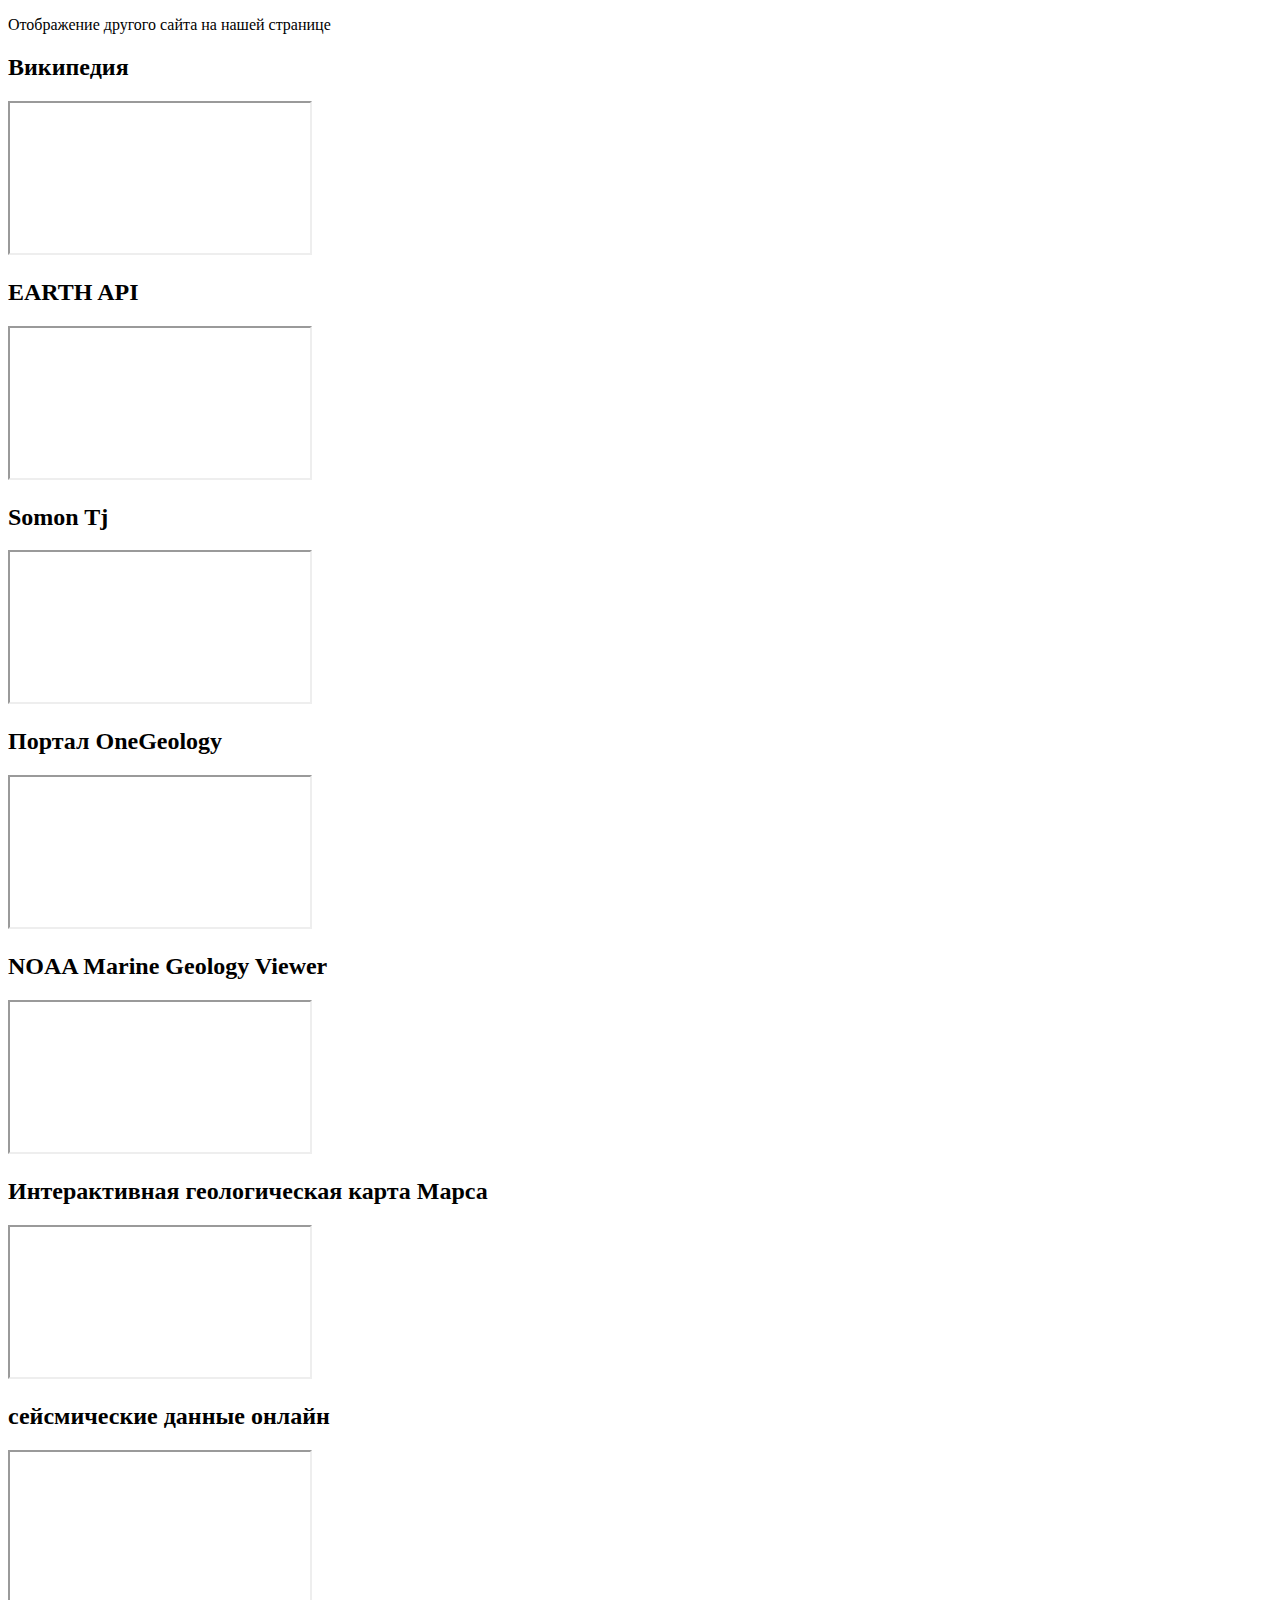
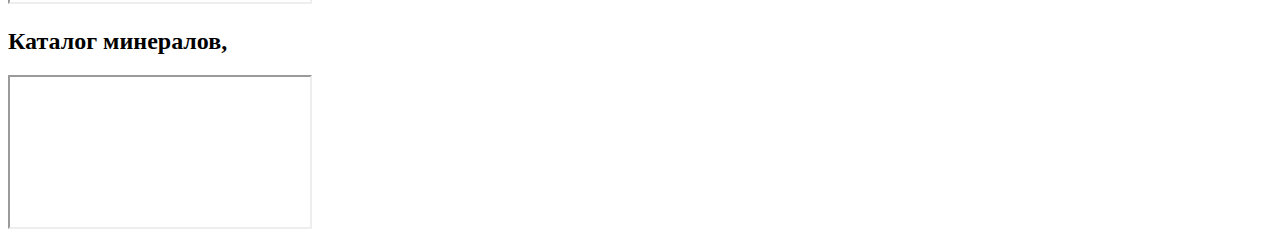
==== index.html @ 3e887a18 "Add files via upload" ====
<!DOCTYPE html>
<html lang="en">
<head>
    <meta charset="UTF-8">
    <meta name="viewport" content="width=device-width, initial-scale=1.0">
    <title>Another page on our page</title>
    <link rel="stylesheet" href="another-page-on-our-page.css">
</head>
<body>
    <div>
        <p class="text">Отображение другого сайта на нашей странице</p>
    </div>

    <div>    
        <h2 class="title">Википедия</h2>
        <div class="page">
            <iframe src="https://ru.wikipedia.org/wiki/" frameborder="1"></iframe>
        </div>
    </div>

    <div>    
        <h2 class="title">EARTH API</h2>
        <div class="page">
            <iframe src="https://www.hge.earth/" frameborder="1"></iframe>
        </div>
    </div>

    <div>    
        <h2 class="title">Somon Tj</h2>
        <div class="page">
            <iframe src="https://somon.tj/" frameborder="1"></iframe>
        </div>
    </div>

    <div>    
        <h2 class="title">Портал OneGeology </h2>
        <div class="page">
            <iframe src="http://portal.onegeology.org/OnegeologyGlobal/" frameborder="1"></iframe>
        </div>
    </div>

    <div>    
        <h2 class="title">NOAA Marine Geology Viewer</h2>
        <div class="page">
            <iframe src="https://www.ncei.noaa.gov/maps/marine_geology/" frameborder="1"></iframe>
        </div>
    </div>

    <div>    
        <h2 class="title">Интерактивная геологическая карта Марса</h2>
        <div class="page">
            <iframe src="https://www.usgs.gov/special-topics/planetary-geologic-mapping" frameborder="1"></iframe>
        </div>
    </div>

    <div>    
        <h2 class="title">сейсмические данные онлайн</h2>
        <div class="page">
            <iframe src="https://earthquaketrack.ru/?ysclid=lnhahjr62l587354799" frameborder="1"></iframe>
        </div>
    </div>


    <div>    
        <h2 class="title">Каталог минералов, </h2>
        <div class="page">
            <iframe src="https://geology.brsu.by/mineral_search%20" frameborder="1"></iframe>
        </div>
    </div>


</body>
</html>
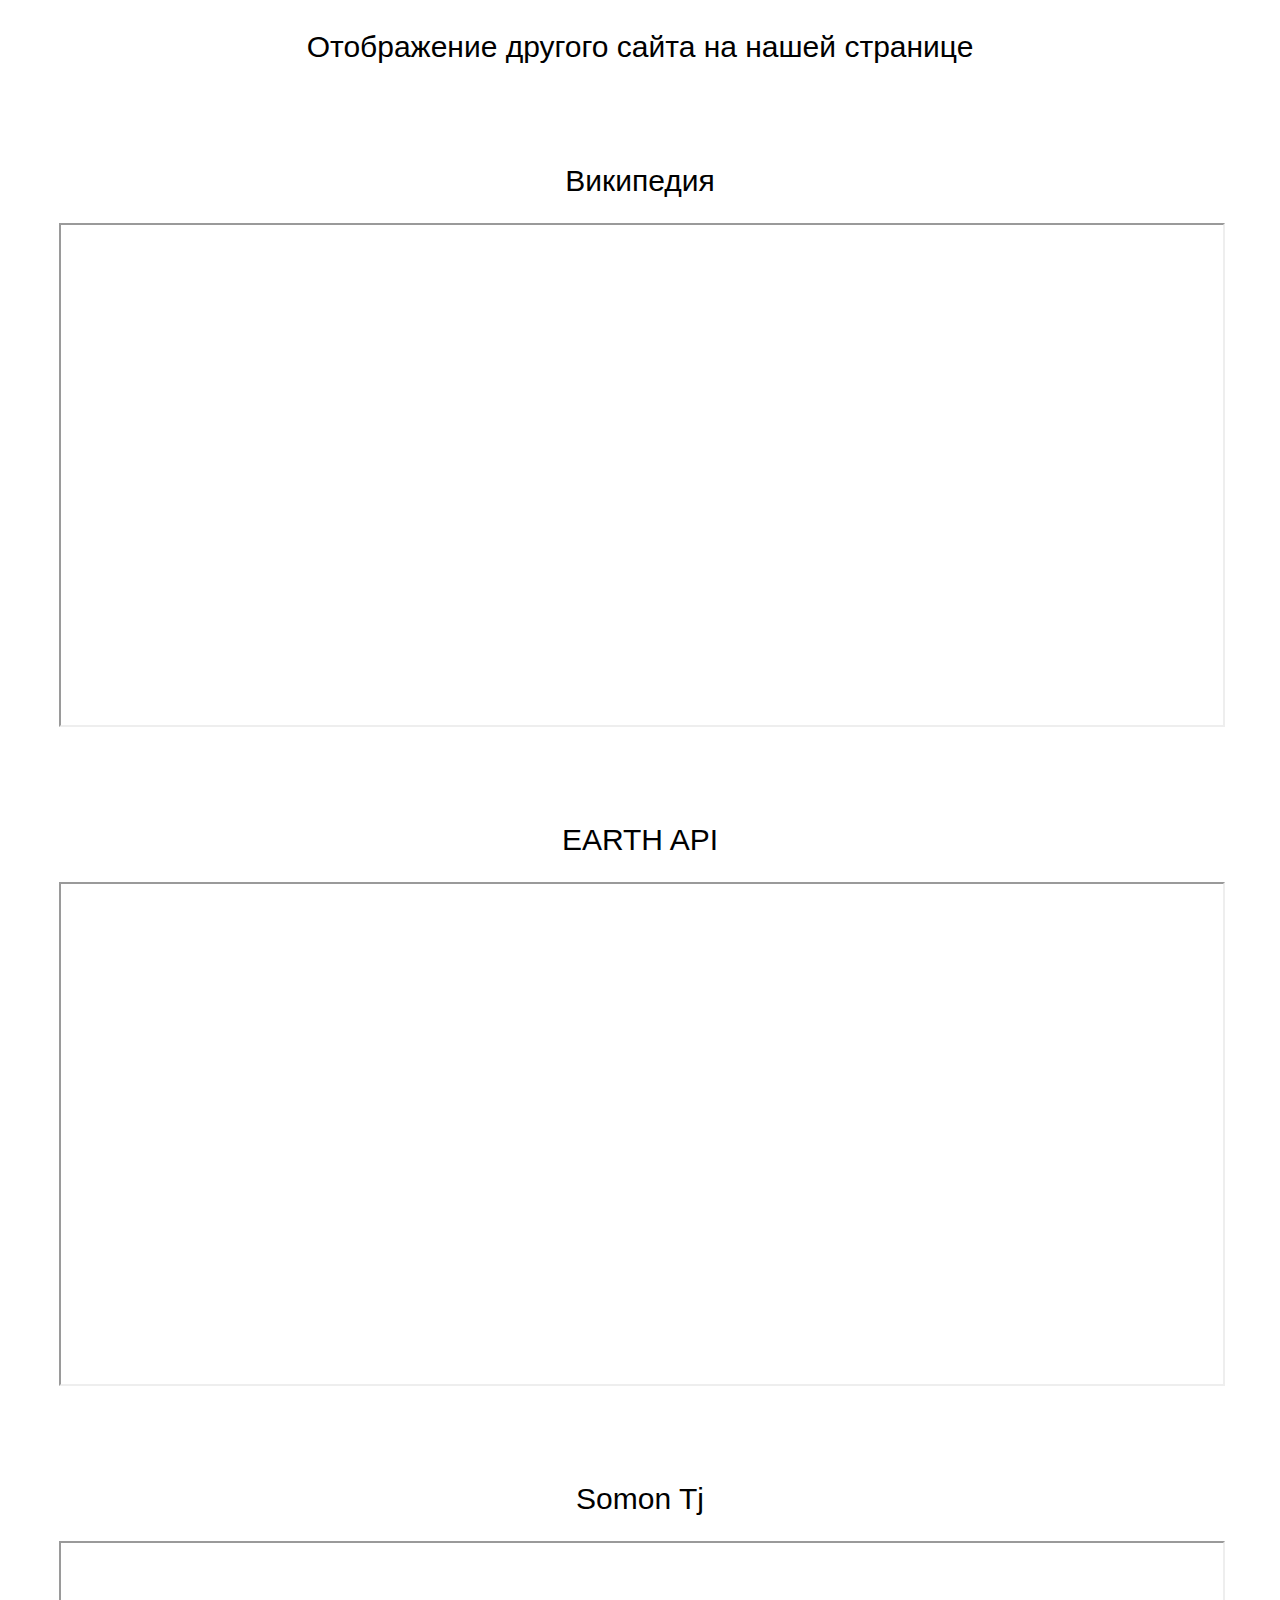
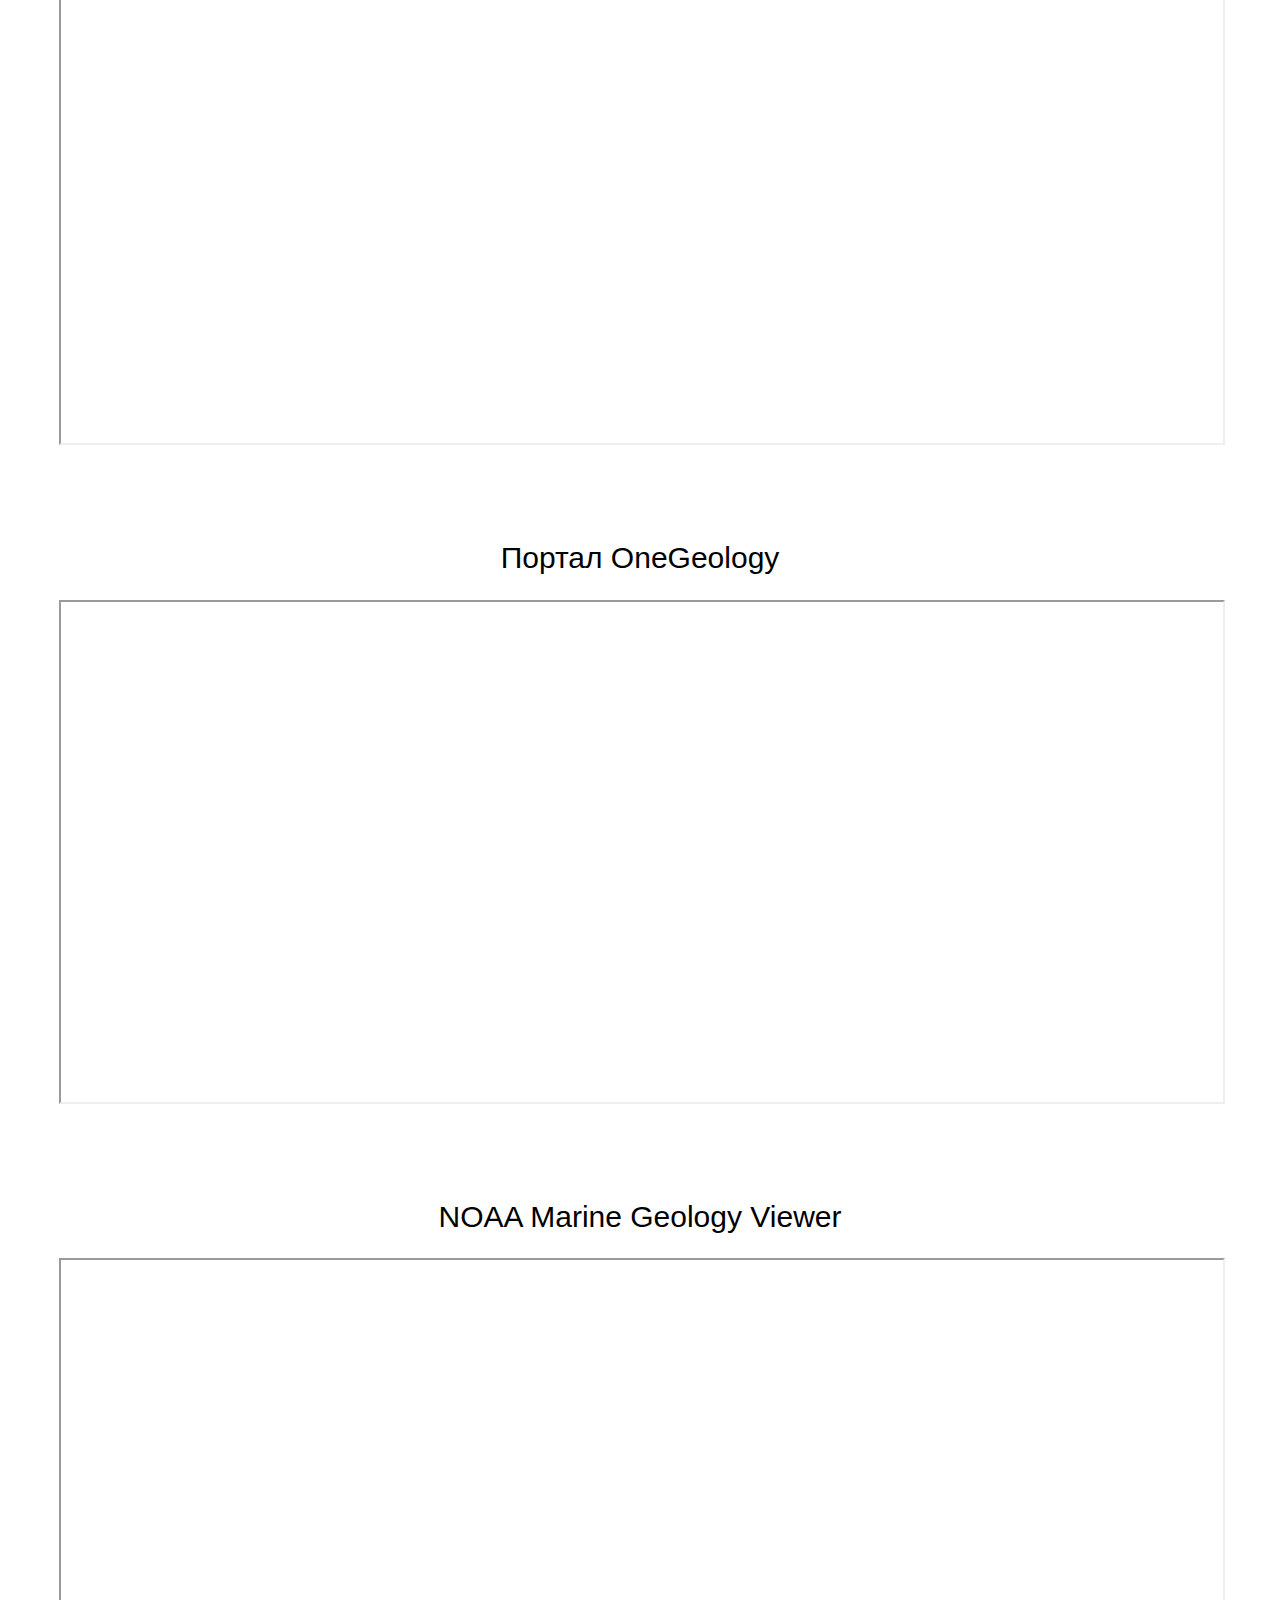
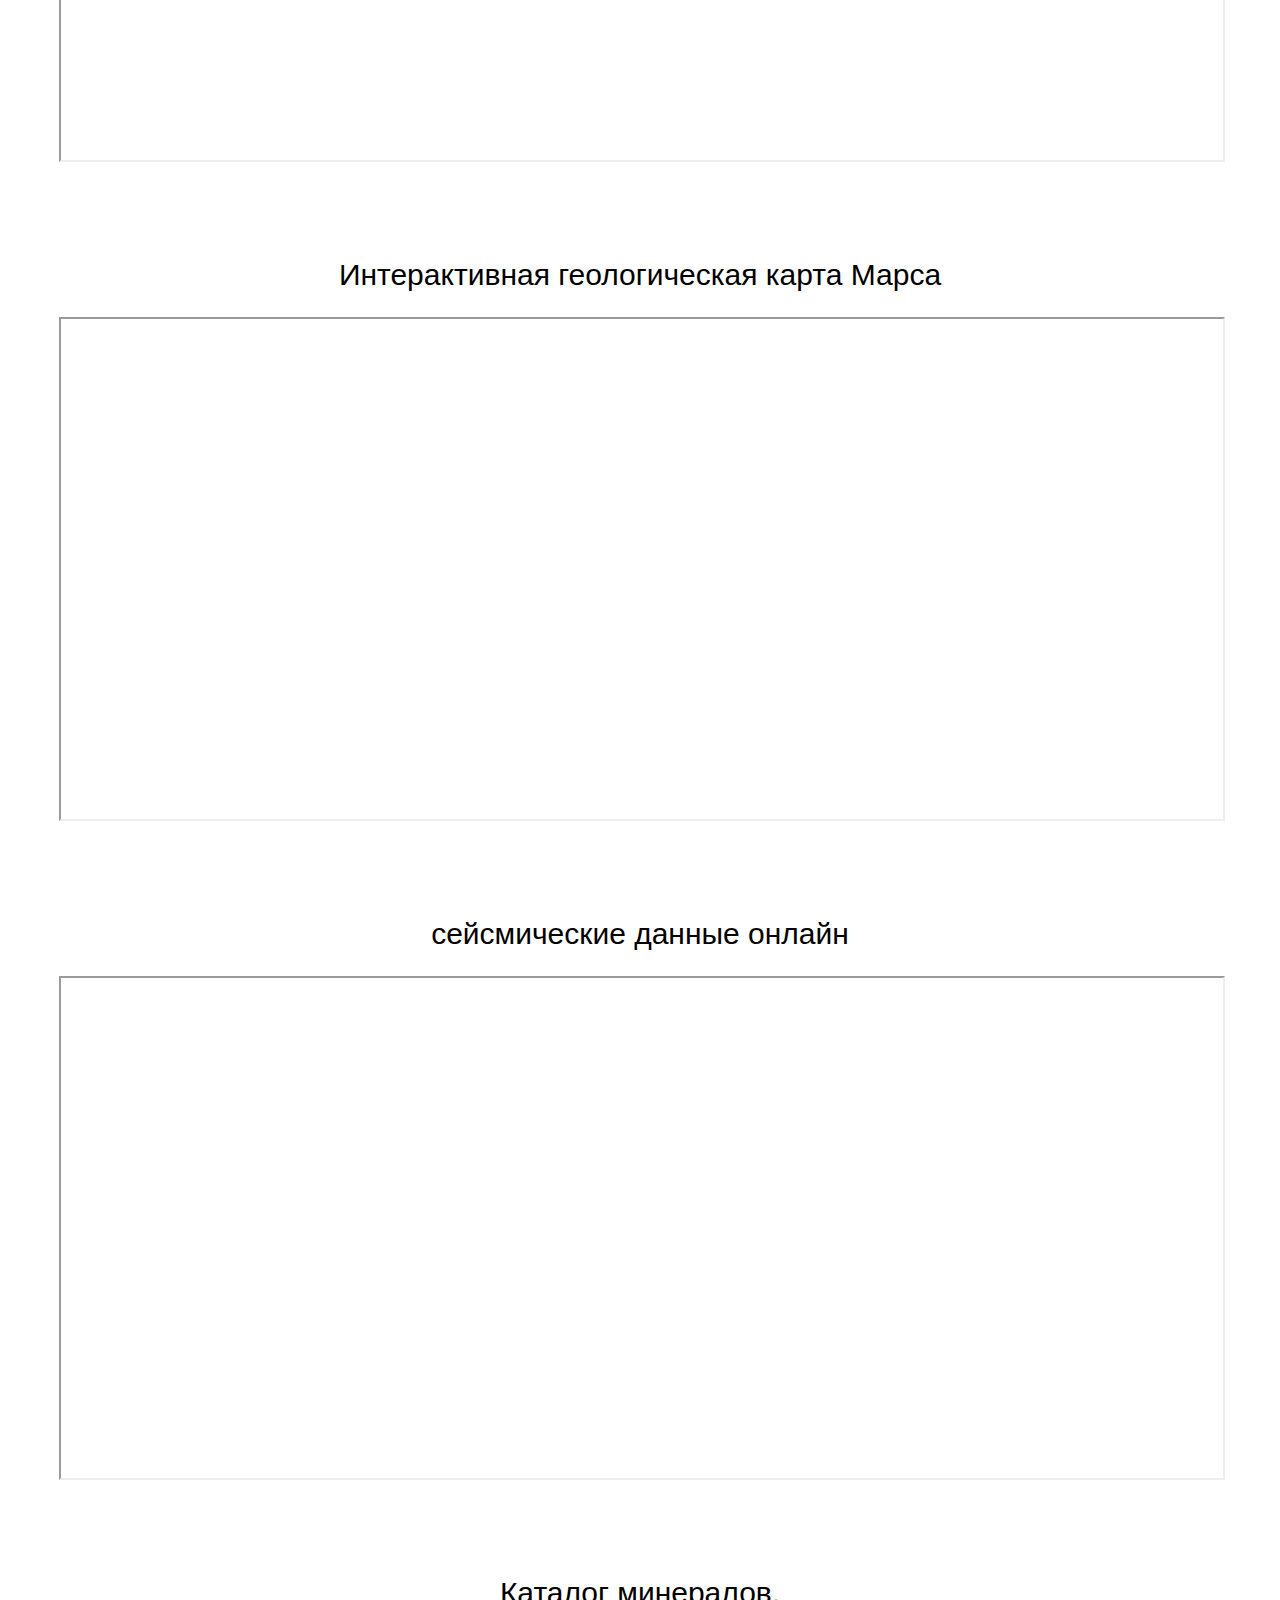
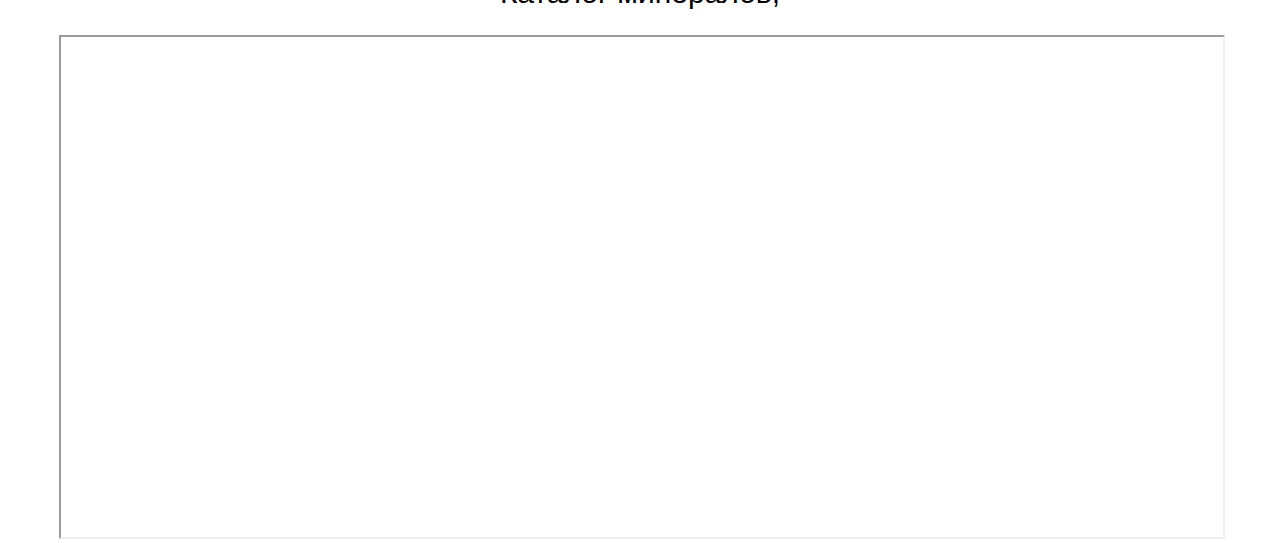
==== commit 649745ad: "Update index.html" ====
--- a/index.html
+++ b/index.html
@@ -4,7 +4,7 @@
     <meta charset="UTF-8">
     <meta name="viewport" content="width=device-width, initial-scale=1.0">
     <title>Another page on our page</title>
-    <link rel="stylesheet" href="another-page-on-our-page.css">
+    <link rel="stylesheet" href="style.css">
 </head>
 <body>
     <div>
@@ -70,4 +70,4 @@
 
 
 </body>
-</html>+</html>
--- a/style.css
+++ b/style.css
@@ -0,0 +1,25 @@
+.text
+{
+    font-size: 30px;
+    font-family: Verdana, Geneva, Tahoma, sans-serif;
+    text-align: center;
+}
+.page
+{
+    width: 92%;
+    height: 500px;
+    margin: 0 auto;
+}
+.page iframe
+{
+    width: 100%;
+    height: 500px;
+}
+.title
+{
+    font-size: 30px;
+    text-align: center;
+    font-family: Verdana, Geneva, Tahoma, sans-serif;
+    font-weight: 500;
+    margin-top: 100px;
+}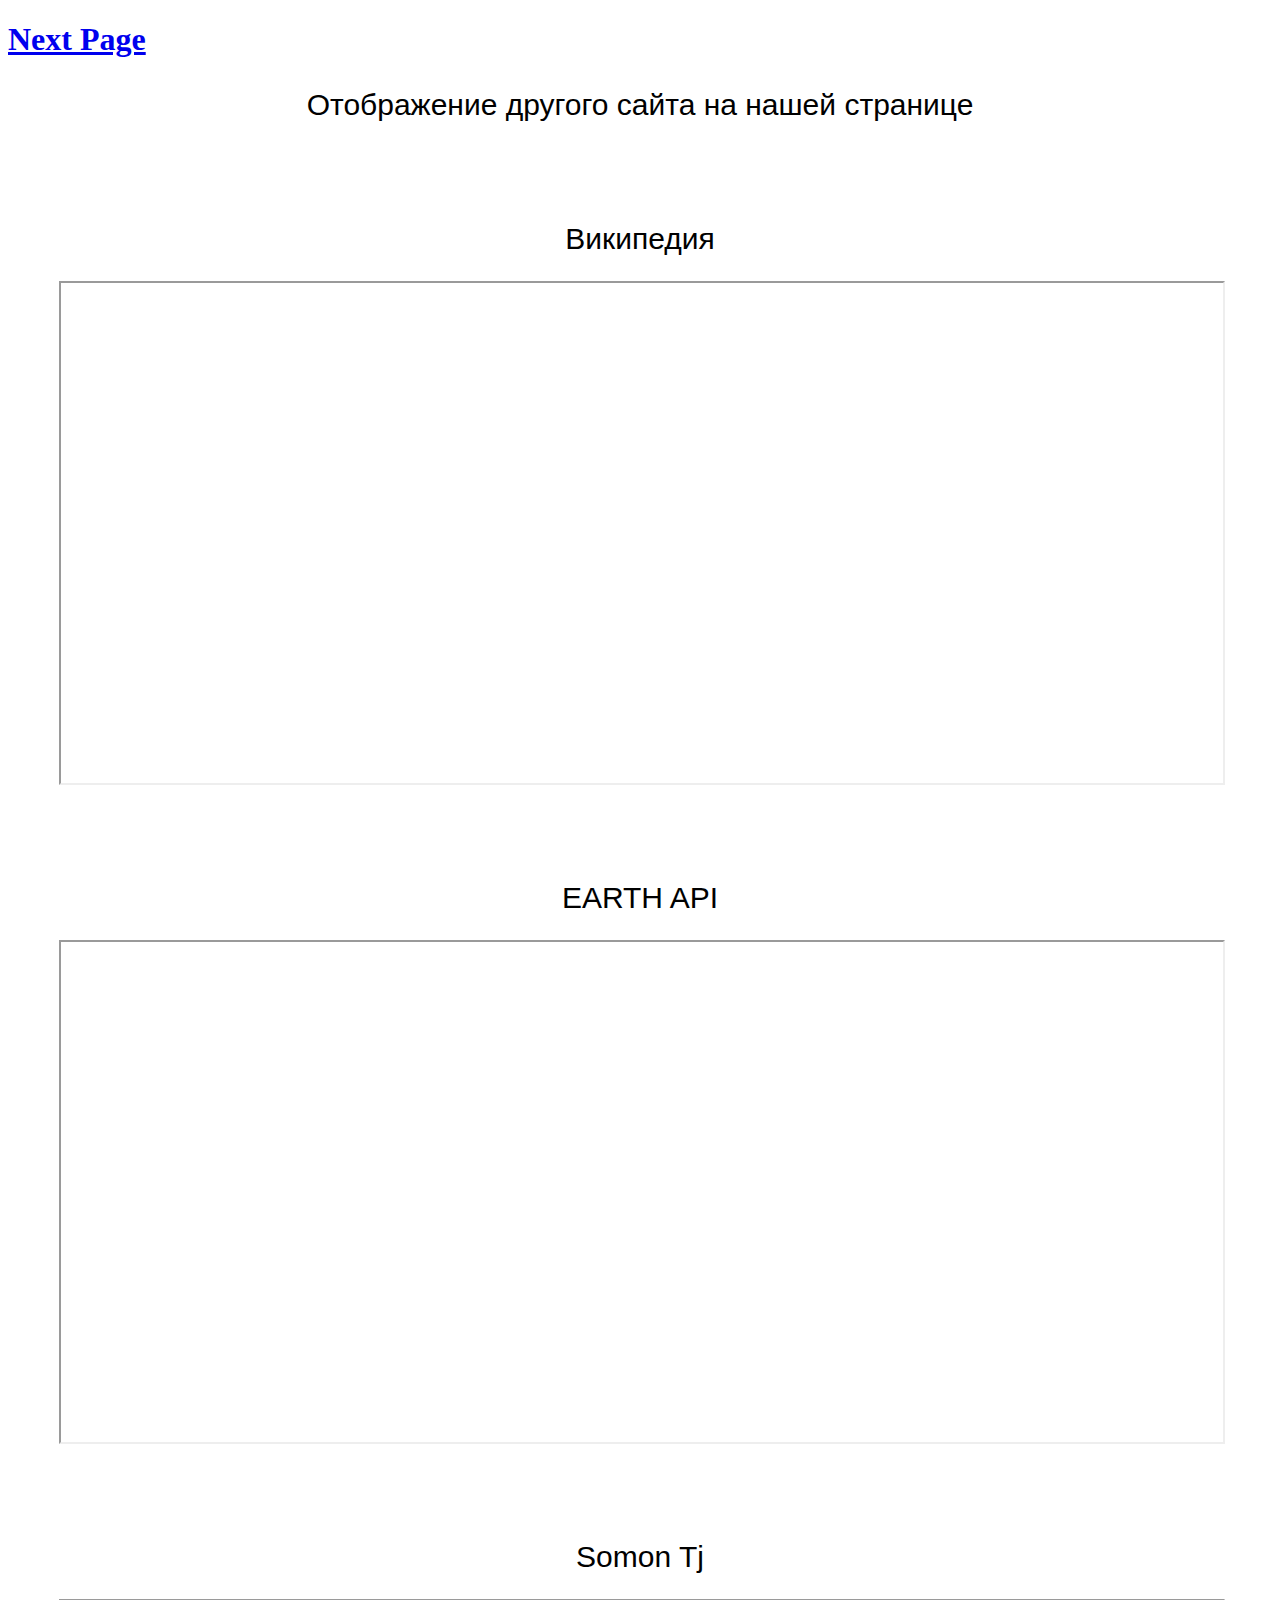
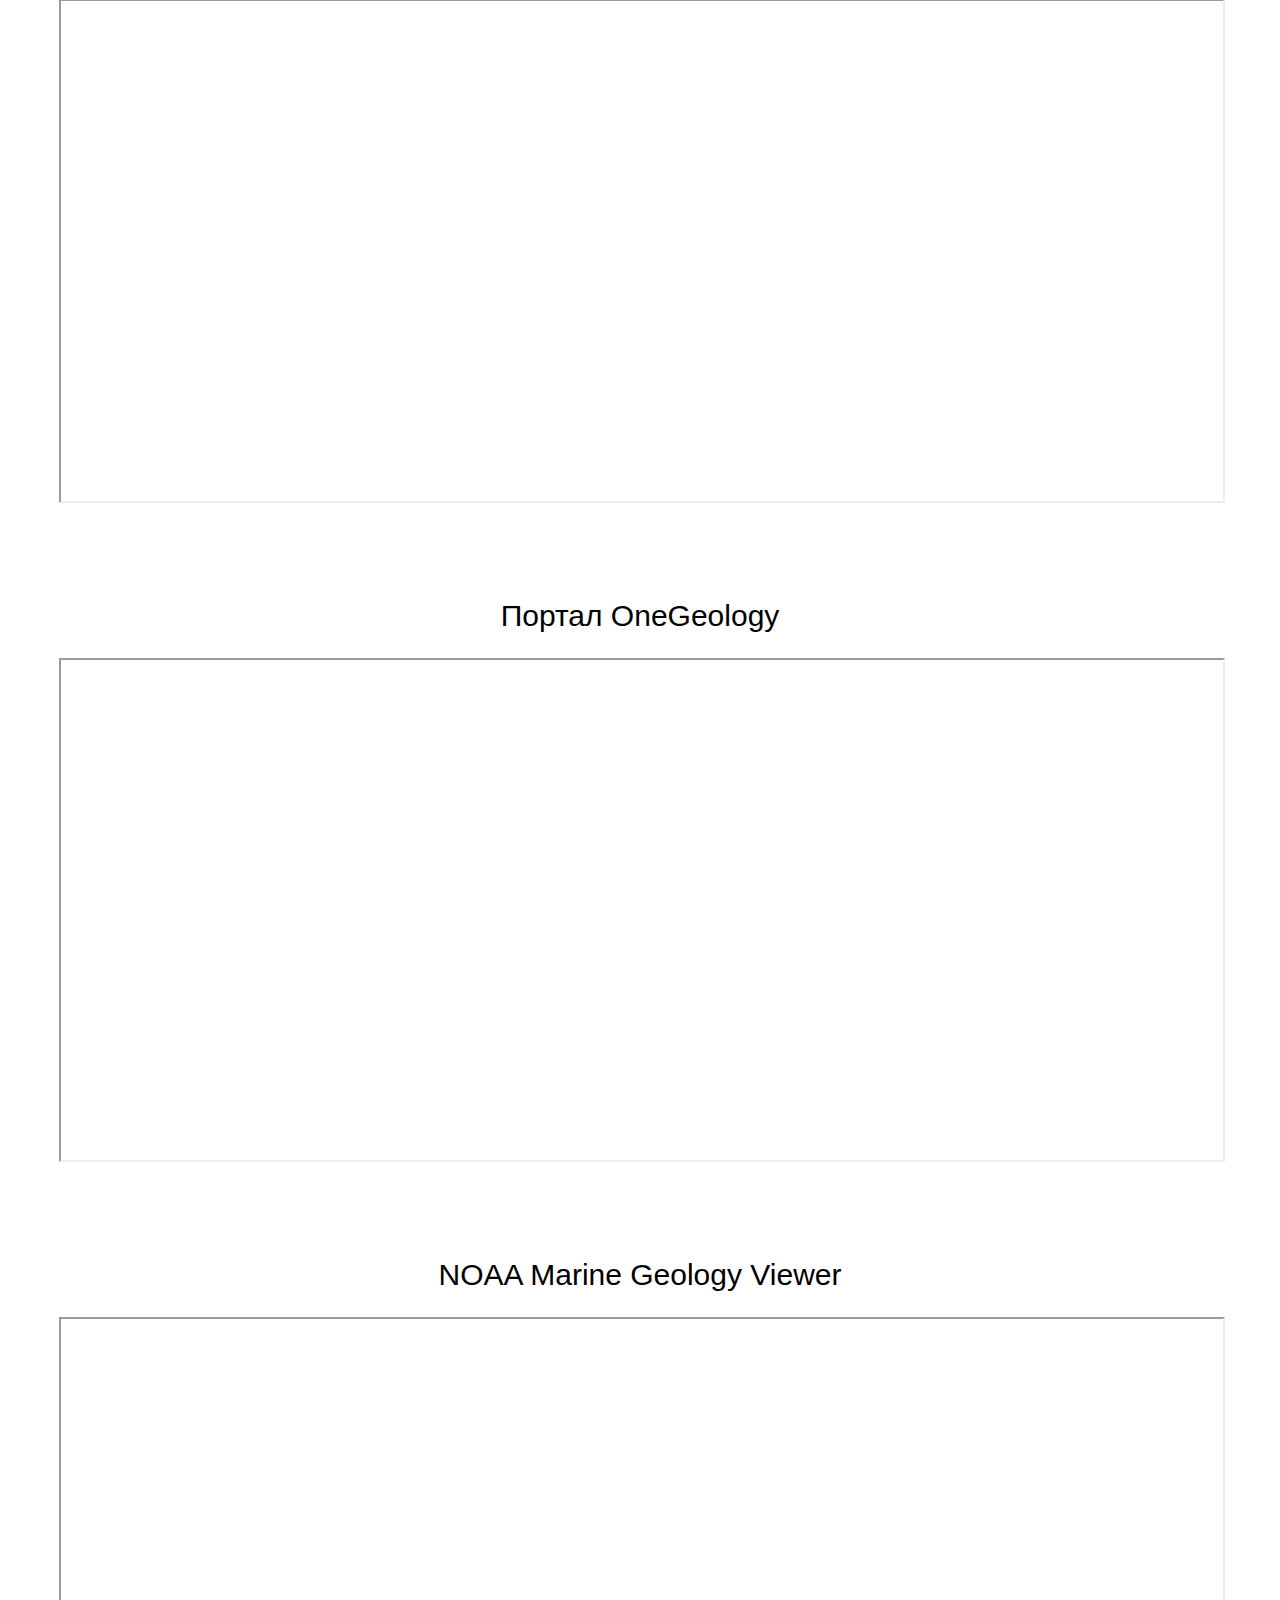
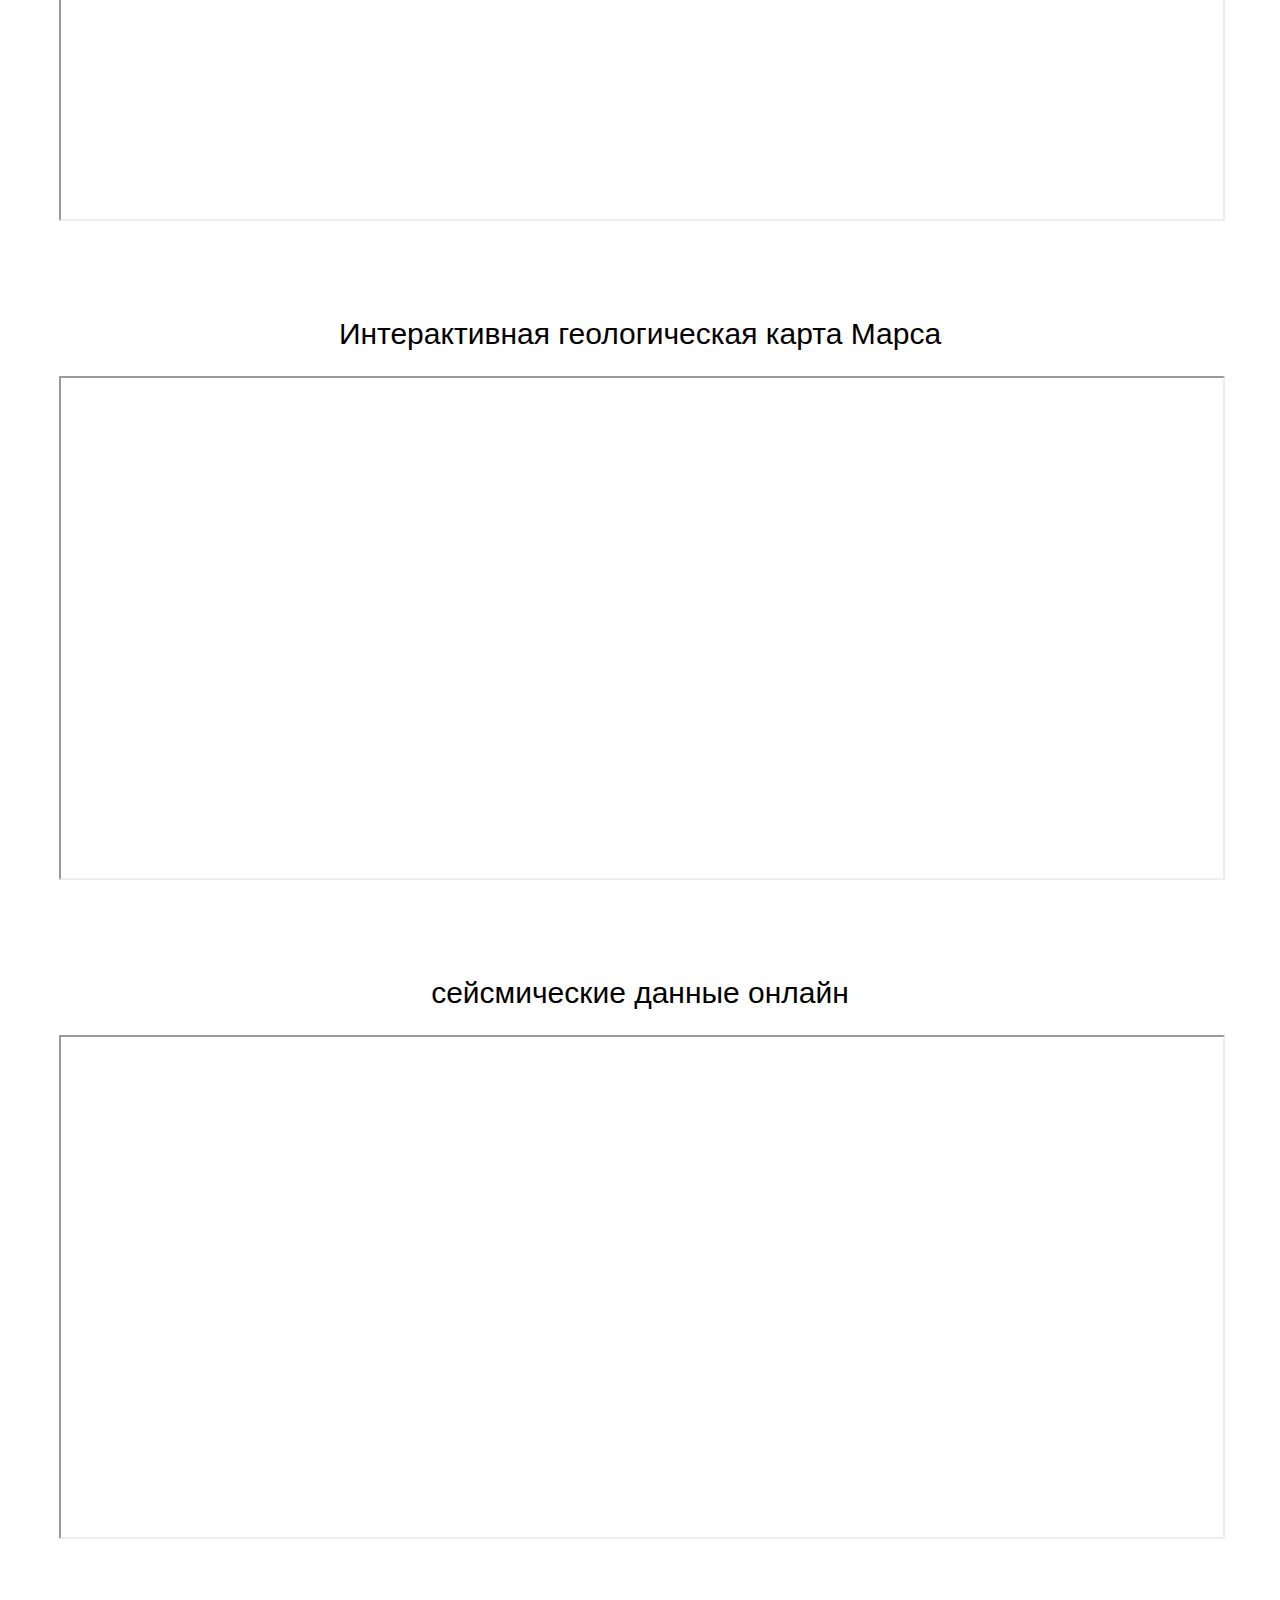
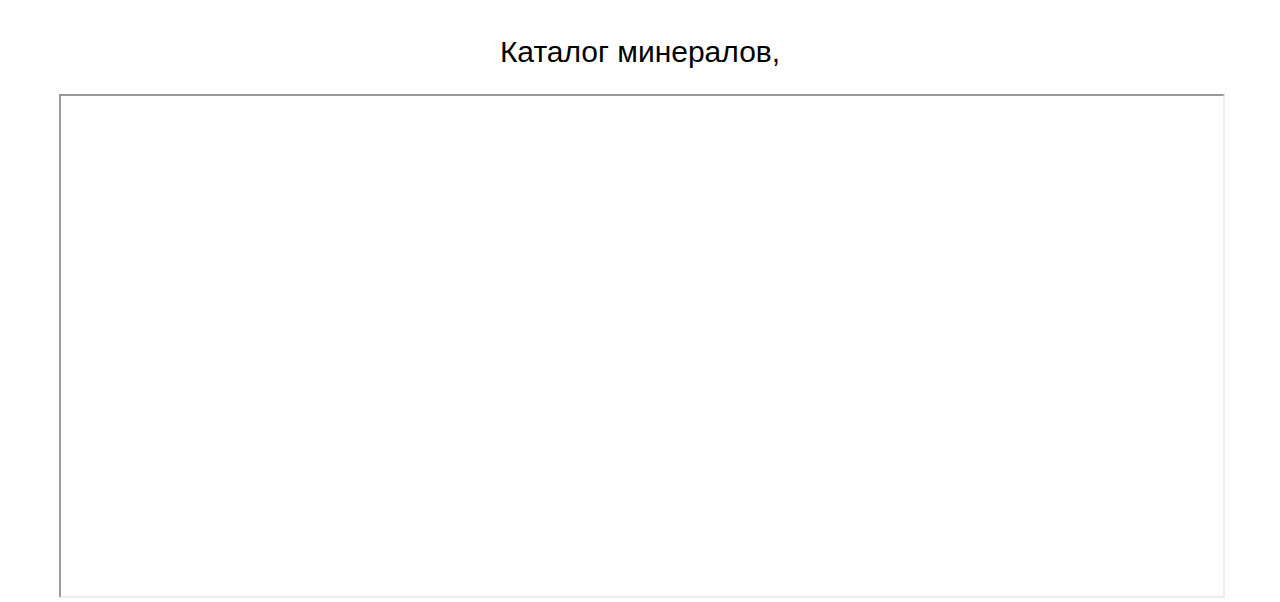
==== commit c9d474f4: "Update index.html" ====
--- a/index.html
+++ b/index.html
@@ -7,6 +7,7 @@
     <link rel="stylesheet" href="style.css">
 </head>
 <body>
+    <h1><a href="nex_page.html">Next Page</a></h1>
     <div>
         <p class="text">Отображение другого сайта на нашей странице</p>
     </div>
